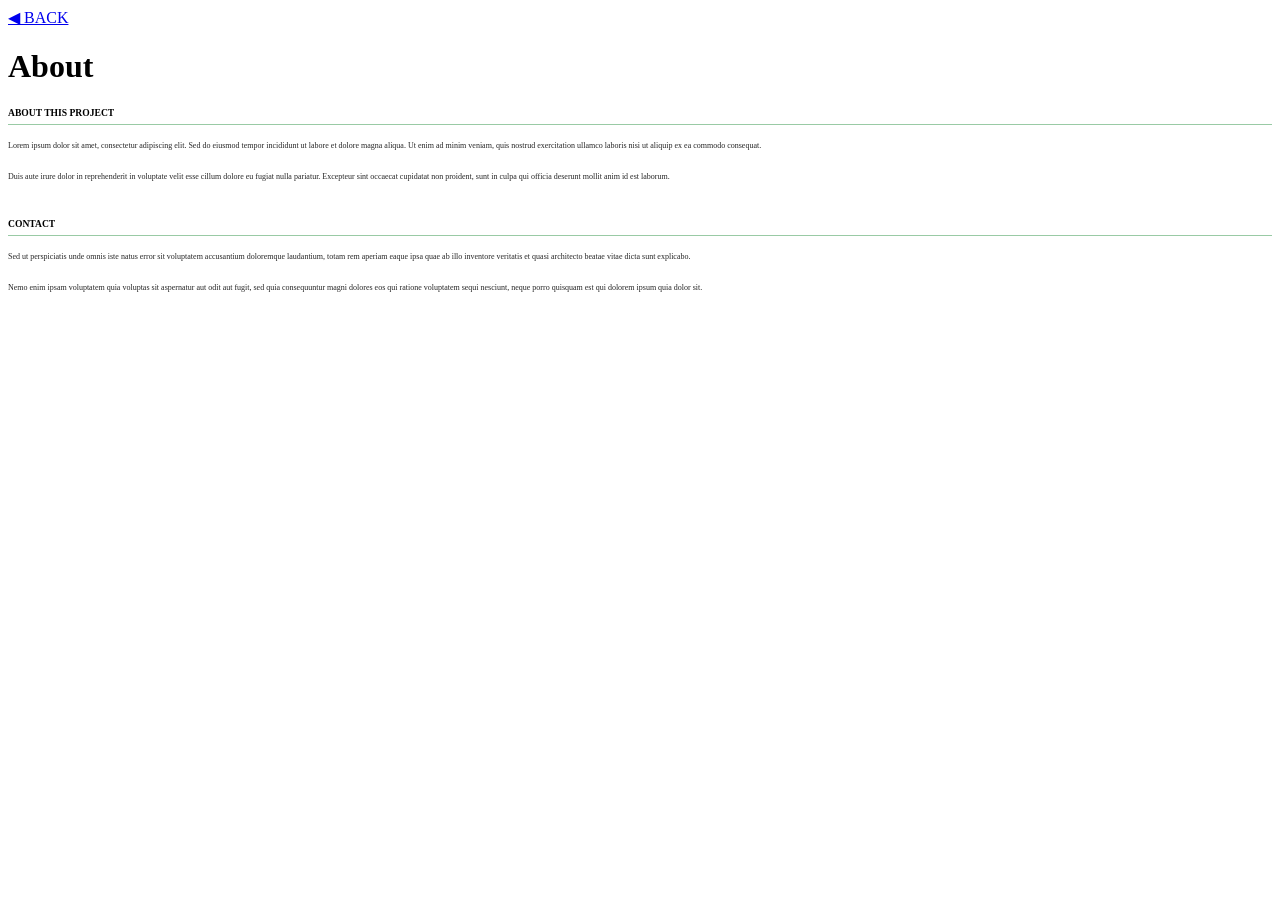
==== Server/HTML/About.html @ 433699aa "Begun Implementing the new Endpoints  and HTML" ====
<!DOCTYPE html>
<html lang="en">
<head>
    <meta charset="UTF-8">
    <meta name="viewport" content="width=device-width, initial-scale=1.0">
    <title>ASCII Clash — About</title>
    <link rel="stylesheet" href="/style.css">
    <style>
        .about-section {
            margin-bottom: 2rem;
        }

        .about-section h2 {
            font-size: 0.6rem;
            color: var(--green);
            text-transform: uppercase;
            margin-bottom: 0.75rem;
            padding-bottom: 0.4rem;
            border-bottom: 1px solid rgba(0, 122, 31, 0.4);
        }

        /* override h2 default margin from base stylesheet */
        .about-section h2::after { content: none; }

        .about-section p {
            font-size: 0.5rem;
            color: var(--text);
            line-height: 2.3;
            margin-bottom: 0.75rem;
            opacity: 0.85;
        }
    </style>
</head>
<body>
<div class="container">
    <a href="/home.html" class="nav-back">◀ BACK</a>
    <h1>About</h1>

    <div class="about-section">
        <h2>About This Project</h2>
        <p>
            Lorem ipsum dolor sit amet, consectetur adipiscing elit. Sed do eiusmod
            tempor incididunt ut labore et dolore magna aliqua. Ut enim ad minim
            veniam, quis nostrud exercitation ullamco laboris nisi ut aliquip ex ea
            commodo consequat.
        </p>
        <p>
            Duis aute irure dolor in reprehenderit in voluptate velit esse cillum
            dolore eu fugiat nulla pariatur. Excepteur sint occaecat cupidatat non
            proident, sunt in culpa qui officia deserunt mollit anim id est laborum.
        </p>
    </div>

    <div class="about-section">
        <h2>Contact</h2>
        <p>
            Sed ut perspiciatis unde omnis iste natus error sit voluptatem accusantium
            doloremque laudantium, totam rem aperiam eaque ipsa quae ab illo inventore
            veritatis et quasi architecto beatae vitae dicta sunt explicabo.
        </p>
        <p>
            Nemo enim ipsam voluptatem quia voluptas sit aspernatur aut odit aut fugit,
            sed quia consequuntur magni dolores eos qui ratione voluptatem sequi nesciunt,
            neque porro quisquam est qui dolorem ipsum quia dolor sit.
        </p>
    </div>
</div>
</body>
</html>
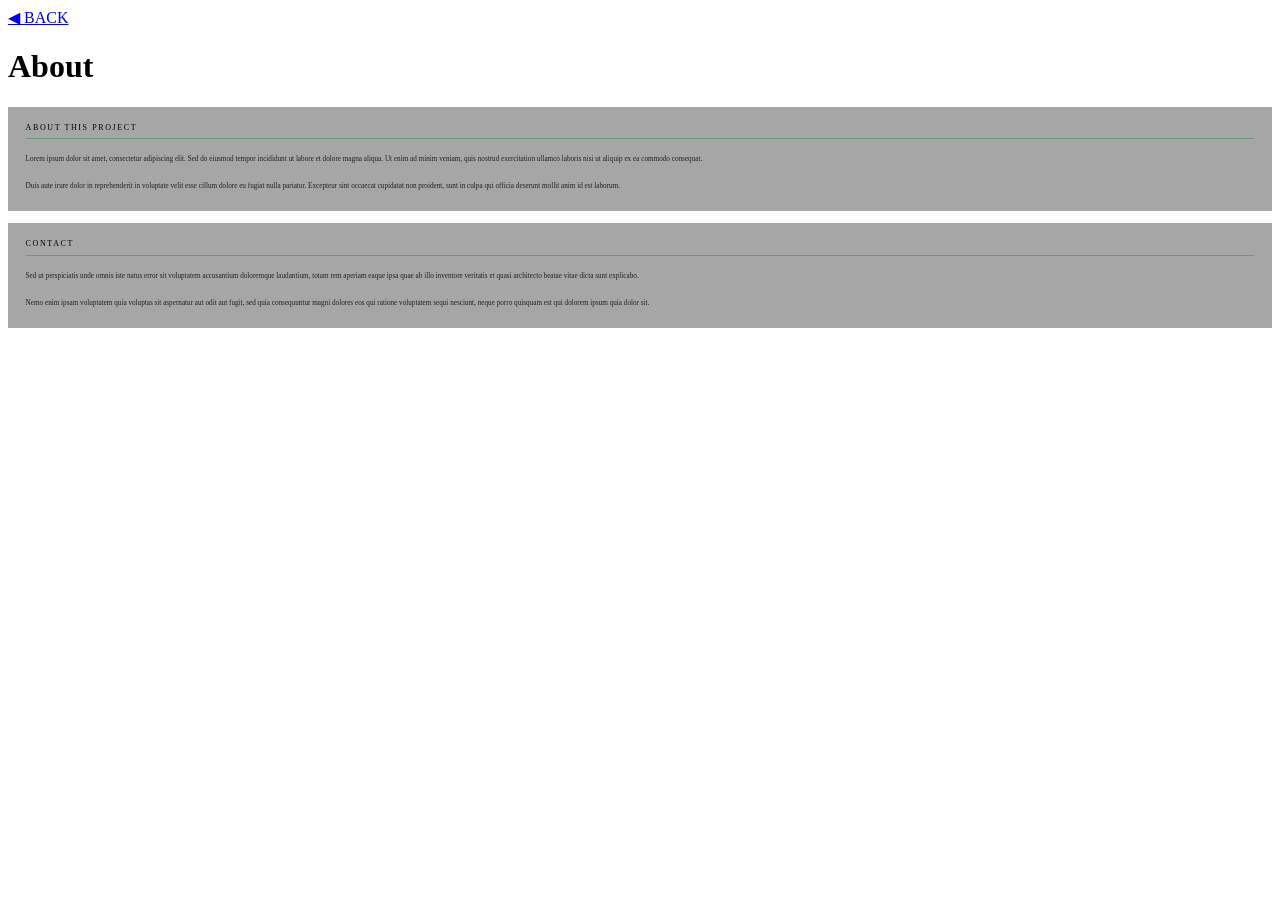
==== commit 11afcc6a: "Backend done :D Must prolly still debug a good bit though...." ====
--- a/Server/HTML/About.html
+++ b/Server/HTML/About.html
@@ -6,38 +6,42 @@
     <title>ASCII Clash — About</title>
     <link rel="stylesheet" href="/style.css">
     <style>
+        /* ── Section blocks ── */
         .about-section {
-            margin-bottom: 2rem;
+            border: 1px solid var(--dim);
+            background: rgba(0, 0, 0, 0.35);
+            padding: 1rem 1.1rem;
+            margin-bottom: 0.75rem;
         }
 
-        .about-section h2 {
-            font-size: 0.6rem;
+        .about-section-title {
+            font-size: 0.5rem;
             color: var(--green);
+            letter-spacing: 0.2em;
             text-transform: uppercase;
             margin-bottom: 0.75rem;
             padding-bottom: 0.4rem;
-            border-bottom: 1px solid rgba(0, 122, 31, 0.4);
+            border-bottom: 1px solid rgba(0, 122, 31, 0.35);
         }
 
-        /* override h2 default margin from base stylesheet */
-        .about-section h2::after { content: none; }
+        .about-section p {
+            font-size: 0.45rem;
+            color: var(--text);
+            line-height: 2.4;
+            margin-bottom: 0.6rem;
+            opacity: 0.8;
+        }
 
-        .about-section p {
-            font-size: 0.5rem;
-            color: var(--text);
-            line-height: 2.3;
-            margin-bottom: 0.75rem;
-            opacity: 0.85;
-        }
+        .about-section p:last-child { margin-bottom: 0; }
     </style>
 </head>
 <body>
 <div class="container">
-    <a href="/home.html" class="nav-back">◀ BACK</a>
+    <a href="/Home.html" class="nav-back">◀ BACK</a>
     <h1>About</h1>
 
     <div class="about-section">
-        <h2>About This Project</h2>
+        <div class="about-section-title">About This Project</div>
         <p>
             Lorem ipsum dolor sit amet, consectetur adipiscing elit. Sed do eiusmod
             tempor incididunt ut labore et dolore magna aliqua. Ut enim ad minim
@@ -52,7 +56,7 @@
     </div>
 
     <div class="about-section">
-        <h2>Contact</h2>
+        <div class="about-section-title">Contact</div>
         <p>
             Sed ut perspiciatis unde omnis iste natus error sit voluptatem accusantium
             doloremque laudantium, totam rem aperiam eaque ipsa quae ab illo inventore
